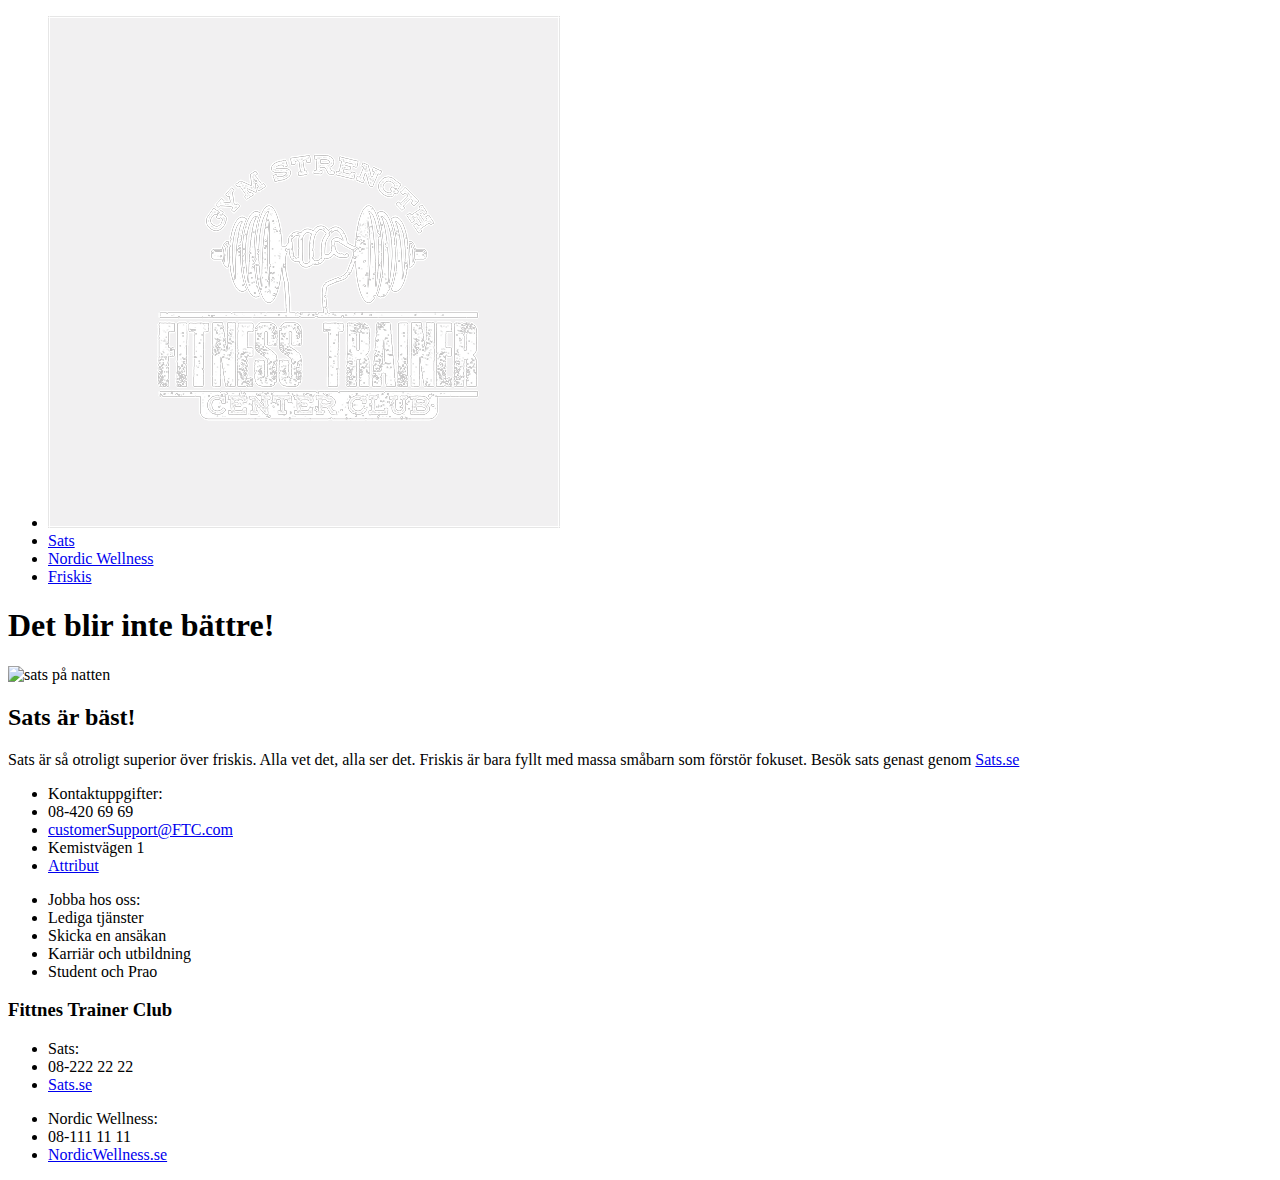
==== sats.html @ 4c8d1144 "Initial commit" ====
<!DOCTYPE html>
<html lang="en">
  <head>
    <meta charset="UTF-8" lang="en">
    <meta name="viewport" content="width=device-width, initial-scale=1.0">
    <title>LÄMNAFRISKIS</title>
    <link rel="stylesheet" type="text/css" href="css/style.css">
    <link rel="stylesheet" type="text/css" href="css/grid.css">
    <link rel="icon" href="images/logo.webp" type="image/x-icon">
  </head>
  <body>
    <nav class="navbar">
      <ul class="navbarContainer">
        <li class="navbarItem" id="navbarLogo">
          <a href="index.html">
            <img src="images/logo.webp" alt="cool logo" id="logo">
          </a>
        </li>
        <li class="navbarItem" id="navbarSats">
          <a href="sats.html">Sats</a>
        </li>
        <li class="navbarItem" id="navbarNordicWellnes">
          <a href="nordicWellnes.html">Nordic Wellness</a>
        </li>
        <li class="navbarItem" id="navbarFriskis">
          <a href="friskis.html">Friskis</a>
        </li>
      </ul>
    </nav>    
    
    <div class="container">
      <h1>Det blir inte bättre!</h1>

      <aside class="imgContainer">
        <img src="images/satsPåNatten.jpeg" alt="sats på natten">
      </aside>

      <h2 class="firstHeader">Sats är bäst!</h2>
      <p class="firstParagraph">Sats är så otroligt superior över friskis. Alla vet det, alla ser det. Friskis är bara fyllt med massa småbarn som förstör fokuset. Besök sats genast genom <a href="https://www.sats.se/">Sats.se</a></p>

    </div>

    <footer>
      <ul id="firstFooterInfo">
        <li>Kontaktuppgifter:</li>
        <li>08-420 69 69</li>
        <li><a href="mailto:customerSupport@fittnesTrainerClub.com">customerSupport@FTC.com</a></li>
        <li>Kemistvägen 1</li>
        <li><a href="attributes.html">Attribut</a></li>
      </ul>

      <ul>
        <li>Jobba hos oss:</li>
        <li>Lediga tjänster</li>
        <li>Skicka en ansäkan</li>
        <li>Karriär och utbildning</li>
        <li>Student och Prao</li>
      </ul>

      <h3>Fittnes Trainer Club</h3>

      <ul>
        <li>Sats:</li>
        <li>08-222 22 22</li>
        <li><a href="https://sats.se/">Sats.se</a></li>
      </ul>

      <ul>
        <li>Nordic Wellness:</li>
        <li>08-111 11 11</li>
        <li><a href="https://nordicwellness.se/">NordicWellness.se</a></li>
      </ul>
    </footer>
    
    <script src="js/index.js"></script>

  </body>
</html>
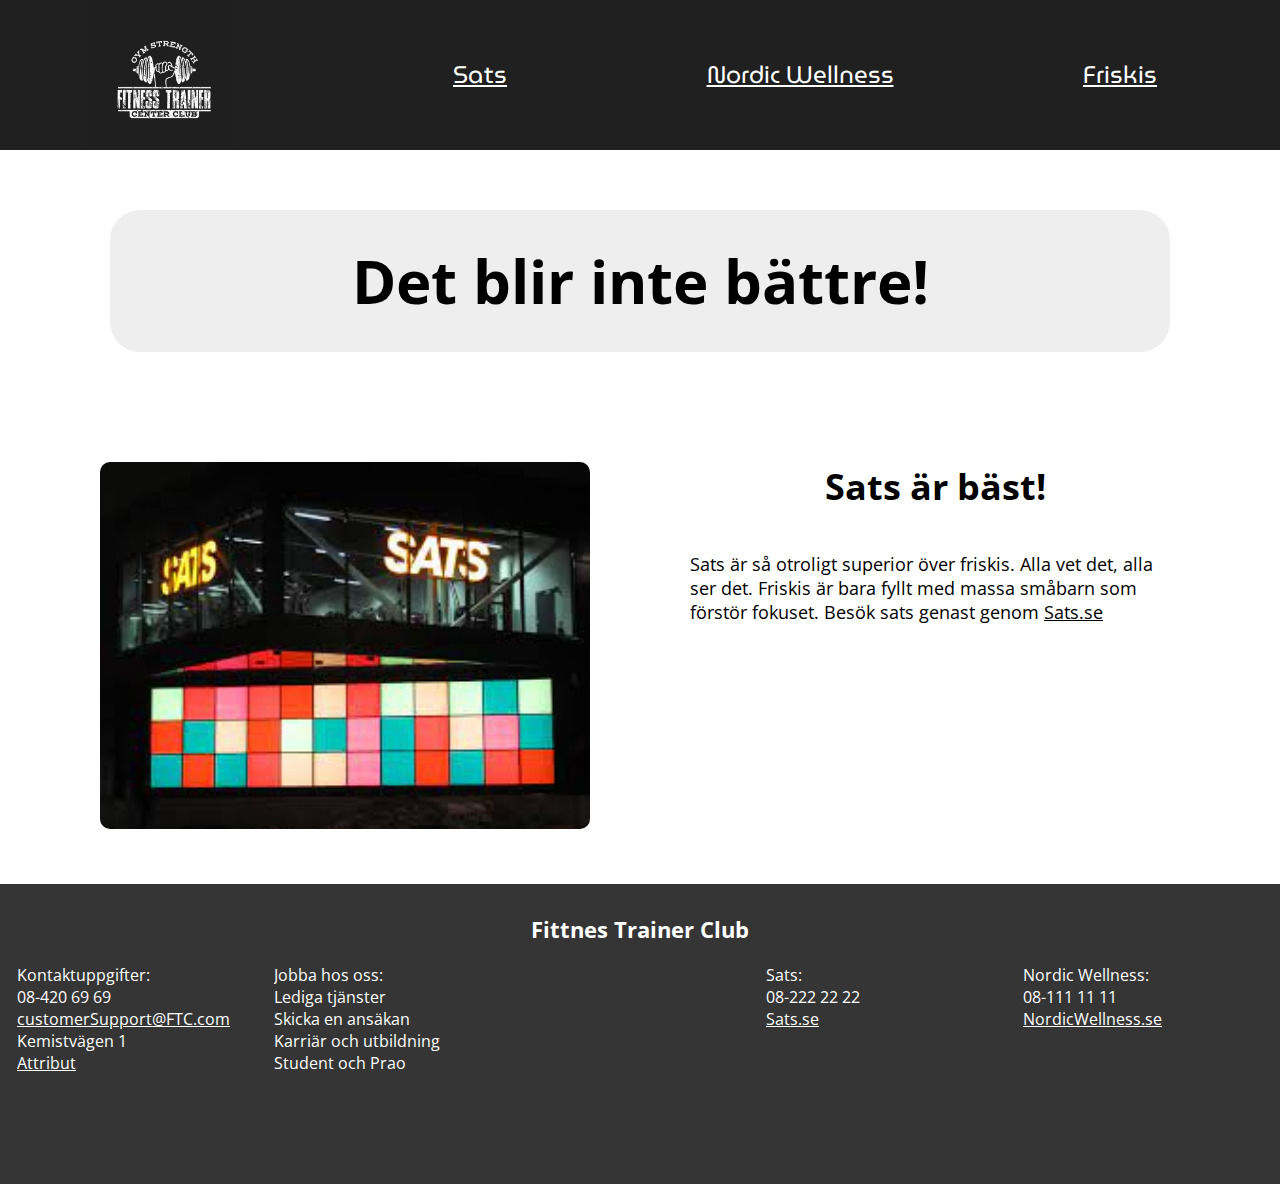
==== commit 307695ec: "fixade bildnamn" ====
--- a/sats.html
+++ b/sats.html
@@ -4,8 +4,8 @@
     <meta charset="UTF-8" lang="en">
     <meta name="viewport" content="width=device-width, initial-scale=1.0">
     <title>LÄMNAFRISKIS</title>
-    <link rel="stylesheet" type="text/css" href="css/style.css">
-    <link rel="stylesheet" type="text/css" href="css/grid.css">
+    <link rel="stylesheet" type="text/css" href="CSS/style.css">
+    <link rel="stylesheet" type="text/css" href="CSS/grid.css">
     <link rel="icon" href="images/logo.webp" type="image/x-icon">
   </head>
   <body>
@@ -32,7 +32,7 @@
       <h1>Det blir inte bättre!</h1>
 
       <aside class="imgContainer">
-        <img src="images/satsPåNatten.jpeg" alt="sats på natten">
+        <img src="images/satsPaNatten.jpeg" alt="sats på natten">
       </aside>
 
       <h2 class="firstHeader">Sats är bäst!</h2>
@@ -72,7 +72,7 @@
       </ul>
     </footer>
     
-    <script src="js/index.js"></script>
+    <script src="JS/index.js"></script>
 
   </body>
 </html>--- a/CSS/style.css
+++ b/CSS/style.css
@@ -0,0 +1,433 @@
+@import url('https://fonts.googleapis.com/css2?family=MuseoModerno:wght@600&family=Noto+Sans:wght@700&family=Open+Sans&display=swap');
+
+* {
+  margin: 0px;
+  padding: 0px;
+  box-sizing: border-box;
+  list-style: none;
+  text-decoration: none;
+  overflow-x: hidden;
+  font-family: "open sans";
+}
+
+h1 {
+  display: inline-block;
+  font-size: 60px;
+  text-align: center;
+  margin: 60px;
+  padding: 30px;
+  border-radius: 30px;
+  background-color: rgba(199 199 199 / 30%);
+  overflow: hidden;
+}
+
+h2 {
+  font-size: 46px;
+}
+
+p {
+  font-size: 18px;
+}
+
+a {
+  color: inherit;
+  text-decoration-line: underline;
+}
+
+footer {
+  display: flex;
+  width: 100%;
+  background-color: rgb(53, 53, 53);
+  height: 300px;
+  justify-content: space-evenly;
+}
+
+footer h3 {
+  color: white;
+  font-size: 22px;
+  margin-top: 30px;
+}
+
+footer ul {
+  width: 240px;
+  margin-top: 80px;
+  color: white;
+}
+
+
+
+
+
+
+
+
+
+
+
+
+/*-------- navbar ---------------- */
+
+.navbar {
+  height: 150px;
+  width: 100%;
+  background-color: #202020;
+}
+
+.navbarContainer {
+  display: flex;
+  justify-content: space-around;
+  width: 100%;
+  height: 150px;
+}
+
+.navbarItem {
+  height: 100%;
+  width: 24%;
+  overflow-y: hidden;
+}
+
+.navbarItem:hover {
+  cursor: pointer;
+  background-color: #131212;
+}
+
+.navbarItem a {
+  display: inline-block;
+  width: 100%;
+  height: 100%;
+  color: white;
+  line-height: 150px;
+  text-align: center;
+  font-family: "MuseoModerno";
+  font-size: 24px;
+  overflow-y: hidden;
+}
+
+#logo {
+  height: 150px;
+}
+
+
+
+
+
+
+
+
+/*-------- index.html ---------------- */
+
+#frontpageH1 {
+  display: inline-block;
+  text-align: center;
+  color: rgb(255, 255, 255);
+  font-size: 60px;
+  margin-top: 300px;
+  height: auto;
+  padding: 20px;
+  background-color: rgba(0, 0, 0, 0.301);
+  border-radius: 20px;
+  position: fixed;
+}
+
+.parallax {
+  /* Create the parallax scrolling effect */
+  background-attachment: fixed;
+  background-position: center;
+  background-repeat: no-repeat;
+  background-size: cover;
+}
+
+#parallax1 {
+  display: flex;
+  background-image: url("../images/parallax1.jpeg");
+  min-height: 1200px;
+  justify-content: center;
+}
+
+#parallax2 {
+  position: relative;
+  top: calc(100vw * -0.1763269807);
+  background-image: url("../images/parallax2.jpg");
+  height: 1400px;
+}
+
+#info1Gay {
+  position: relative;
+  display: flex;
+  height: 400px;
+  width: calc(100% + 100px);
+  left: -50px;
+  top: calc((100vw / 2) * -0.2);
+  transform: rotate(8deg);
+  z-index: 2;
+  background-color: whitesmoke;
+  justify-content: center;
+  overflow-y: hidden;
+}
+
+#info1Gay div {
+  transform: rotate(-8deg);
+  width: 600px;
+  padding: 60px 0px;
+}
+
+#info1Gay h2 {
+  padding: 0px 10px 10px 0px;
+  display: inline-block;
+}
+
+#info1Gay p {
+  font-size: 24px;
+  display: inline-block;
+}
+
+#info1Gay_övreParagraf {
+  width: 300px;
+}
+
+#info2Snurr {
+  display: flex;
+  position: relative;
+  height: 100vw;
+  width: 100vw;
+  border-radius: 100%;
+  top: calc(100vw * -0.1763269807 - 50vw - 1300px);
+  background-color: whitesmoke;
+  justify-content: center;
+}
+
+#info2Container {
+  width: 600px;
+  overflow-y: hidden;
+}
+
+#info2Snurr h2 {
+  margin-top: 75px;
+  height: 65px;
+}
+
+#info2Snurr p {
+  height: 100px;
+  margin-bottom: 90px;
+  font-size: 24px;
+}
+
+#info2-imgContainer {
+  height: calc(100vw - 660px);
+}
+
+#marklyftIMG {
+  position: absolute;
+  display: inline-block;
+  width: calc(100vw - 660px);
+  height: calc(100vw - 660px);
+  object-fit: cover;
+  border-radius: 100%;
+  top: 330px;
+  left: 330px;
+}
+
+#parallax3 {
+  position: relative;
+  height: 1200px;
+  top: calc(100vw * -0.1763269807);
+  background-image: url(../images/parallax3.jpeg);
+}
+
+#info3Platt {
+  display: flex;
+  position: relative;
+  height: 350px;
+  top: calc(100vw * -0.1763269807 - 100vw);
+  justify-content: center;
+  background-color: whitesmoke;
+}
+
+#info3Platt div {
+  padding: 90px 0px;
+  width: 650px;
+}
+
+#info3Platt h2 {
+  padding: 0px 10px 0px 0px;
+  display: inline-block;
+}
+
+#info3Platt p {
+  font-size: 24px;
+  display: inline-block;
+}
+
+#info3-övreParagraf {
+  width: 350px;
+}
+
+#parallax4  {
+  position: relative;
+  height: 1200px;
+  top: calc(100vw * -0.1763269807 - 100vw);
+  background-image: url(../images/parallax4.jpeg);
+}
+
+#frontpageFooter {
+  position: relative;
+  top: calc(100vw * -0.1763269807 - 100vw);
+}
+
+
+
+
+
+
+
+
+
+
+
+/*-------- de andra html-sidorna ---------------- */
+
+
+
+.imgContainer {
+  padding: 50px;
+}
+
+.imgContainer img {
+  width: calc(50vw - 150px);
+  border-radius: 10px;
+}
+
+.firstHeader { 
+  display: inline-block;
+  padding: 50px;
+  text-align: center;
+  font-size: 36px;
+}
+
+.firstParagraph {
+  margin-top: 90px;
+  padding: 50px;
+}
+
+
+
+
+
+/*snyggar till skärmen när den blir för liten */
+
+
+@media only screen and (max-width: 1100px) {
+  h2 {
+    font-size: 36px;
+  }
+
+  p {
+    font-size: 18px !important;
+  }
+  
+  footer ul {
+    font-size: 12px;
+  }
+
+  footer h3 {
+    font-size: 18px;
+  }
+
+
+  #info1Gay div {
+    width: 446px;
+  }
+
+  #info1Gay_övreParagraf {
+    width: 234px;
+  }
+
+  #info2Container {
+    width: 500px;
+  }
+
+  #info3Platt div {
+    width: 500px;
+  }
+
+  #info3-övreParagraf {
+    width: 250px;
+  }
+
+  .firstParagraph {
+    margin-top: 140px;
+  }
+}
+
+
+
+/* mobilanpassar genom att gå efter skärmens storlek*/
+
+@media only screen and (max-device-width: 800px){
+
+
+  /* generellt */
+  h1 {
+    font-size: 24px !important;
+  }
+
+  h2 {
+    font-size: 24px !important;
+  }
+
+  footer {
+    height: 400px;
+    flex-direction: column;
+  }
+
+  footer ul {
+    margin: 0px;
+  }
+
+
+
+  /* navbaren */
+  #logo {
+    height: 100px;
+    margin-top: 20px;
+  }
+
+  .navbarItem a {
+    font-size: 12px;
+  }
+
+
+
+  /* index.html */
+  .parallax {
+    min-height: 800px !important;
+    height: 800px !important;
+  }
+
+  #info2Snurr {
+    top: calc(100vw * -0.1763269807 - 50vw - 800px);
+  }
+
+  #frontpageH1 {
+    font-size: 36px !important;
+  }
+
+  #info1Gay div {
+    width: 300px;
+  }
+
+  #info2Container {
+    width: 300px;
+  }
+
+  #info3Platt div {
+    width: 300px;
+  }
+
+
+  /* andra html-sidor */
+  .imgContainer img {
+    width: calc(100vw - 100px);
+  }
+
+}--- a/CSS/grid.css
+++ b/CSS/grid.css
@@ -0,0 +1,48 @@
+.container {
+  display: grid;
+  height: 100%;
+  grid-template-columns: 50px repeat(6, 1fr) 50px;
+	grid-auto-rows: minmax(50px, auto);
+}
+
+h1 {
+  grid-column: 2/-2;
+  grid-row: 1/2;
+}
+
+aside {
+  grid-column: 2/5;
+  grid-row: 2/3;
+}
+
+.firstHeader {
+  grid-column: 5/-2;
+  grid-row: 2/3;
+}
+
+.firstParagraph {
+  grid-column: 5/-2;
+  grid-row: 2/3;
+}
+
+
+
+/* mobilanpassar de andra html-sidorna*/
+@media only screen and (max-device-width: 800px){
+  h1 {
+    grid-column: 1/-1;
+  }
+
+  .firstHeader {
+    grid-column: 1/-1;
+  }
+
+  .firstParagraph {
+    grid-column: 1/-1;
+  }
+
+  aside {
+    grid-column: 1/-1;
+    grid-row: 3/4;
+  }
+}